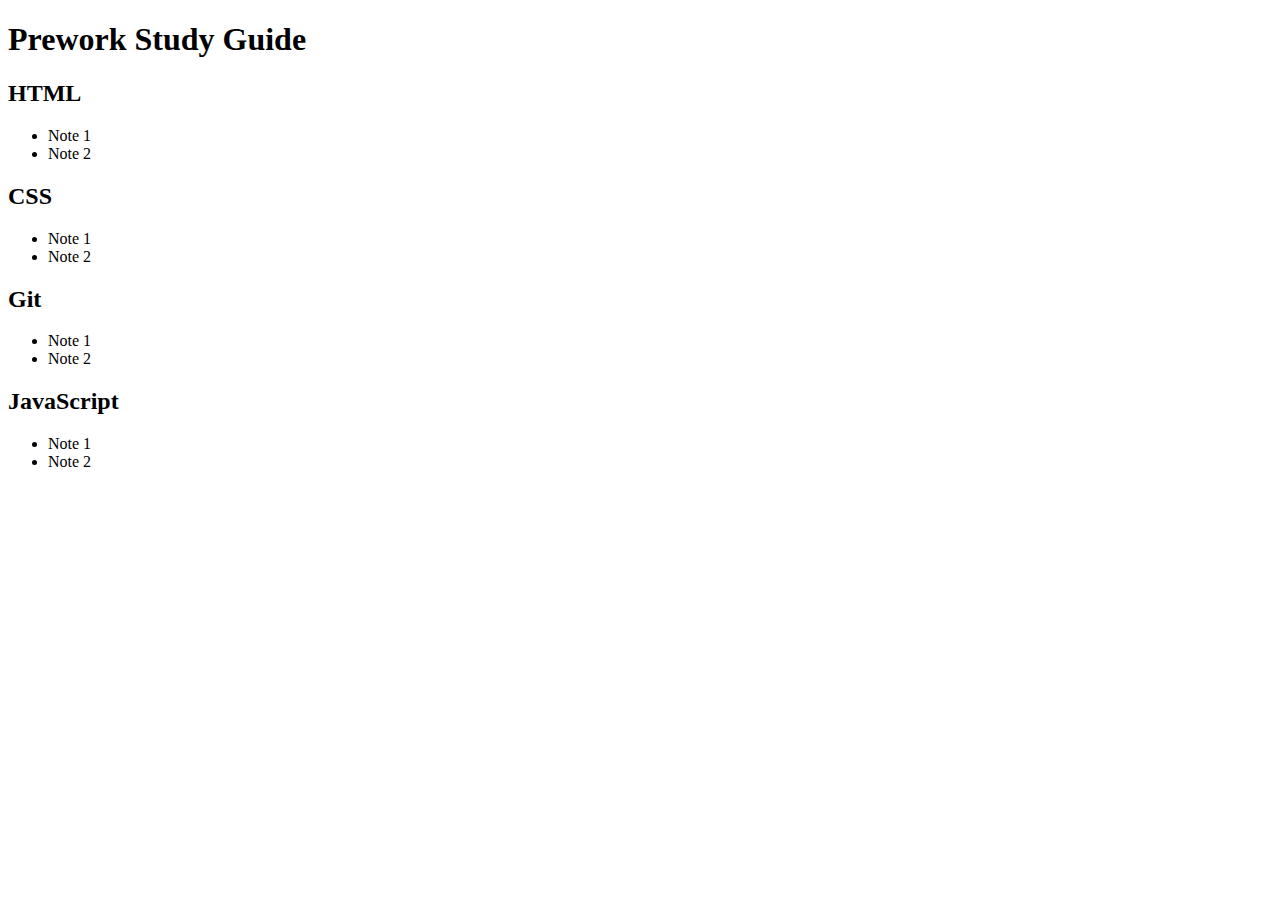
==== index.html @ 63633e07 "Add navigation menu to prework study guide" ====
<!DOCTYPE html>
<html>
<head>
  <title>Prework Study Guide</title>
</head>
<body>
  <h1>Prework Study Guide</h1>

  <div class="note-container">
    <h2>HTML</h2>
    <ul>
      <li>Note 1</li>
      <li>Note 2</li>
      </ul>
  </div>

  <div class="note-container">
    <h2>CSS</h2>
    <ul>
      <li>Note 1</li>
      <li>Note 2</li>
      </ul>
  </div>

  <div class="note-container">
    <h2>Git</h2>
    <ul>
      <li>Note 1</li>
      <li>Note 2</li>
      </ul>
  </div>

  <div class="note-container">
    <h2>JavaScript</h2>
    <ul>
      <li>Note 1</li>
      <li>Note 2</li>
      </ul>
  </div>
</body>
</html>
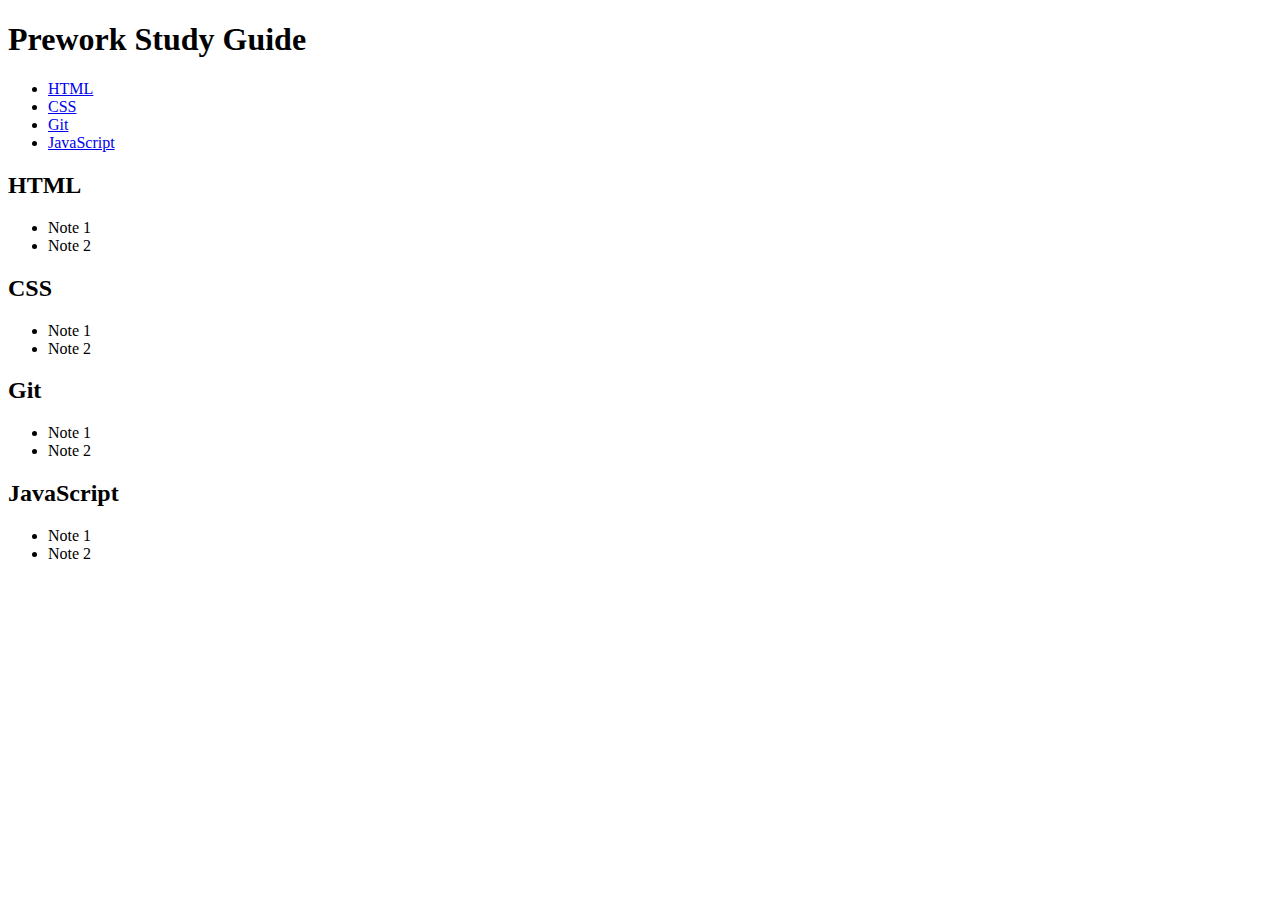
==== commit e50f4fcb: "Add navigation menu to prework study guide" ====
--- a/index.html
+++ b/index.html
@@ -5,37 +5,47 @@
 </head>
 <body>
   <h1>Prework Study Guide</h1>
+  <header>
+    <nav>
+      <ul>
+        <li><a href="#html">HTML</a></li>
+        <li><a href="#css">CSS</a></li>
+        <li><a href="#git">Git</a></li>
+        <li><a href="#javascript">JavaScript</a></li>
+      </ul>
+    </nav>
+  </header>
 
-  <div class="note-container">
+  <section id="html" class="note-container">
     <h2>HTML</h2>
     <ul>
       <li>Note 1</li>
       <li>Note 2</li>
-      </ul>
-  </div>
+    </ul>
+    </section>
 
-  <div class="note-container">
+  <section id="css" class="note-container">
     <h2>CSS</h2>
     <ul>
       <li>Note 1</li>
       <li>Note 2</li>
-      </ul>
-  </div>
+    </ul>
+    </section>
 
-  <div class="note-container">
+  <section id="git" class="note-container">
     <h2>Git</h2>
     <ul>
       <li>Note 1</li>
       <li>Note 2</li>
-      </ul>
-  </div>
+    </ul>
+    </section>
 
-  <div class="note-container">
+  <section id="javascript" class="note-container">
     <h2>JavaScript</h2>
     <ul>
       <li>Note 1</li>
       <li>Note 2</li>
-      </ul>
-  </div>
+    </ul>
+    </section>
 </body>
 </html>
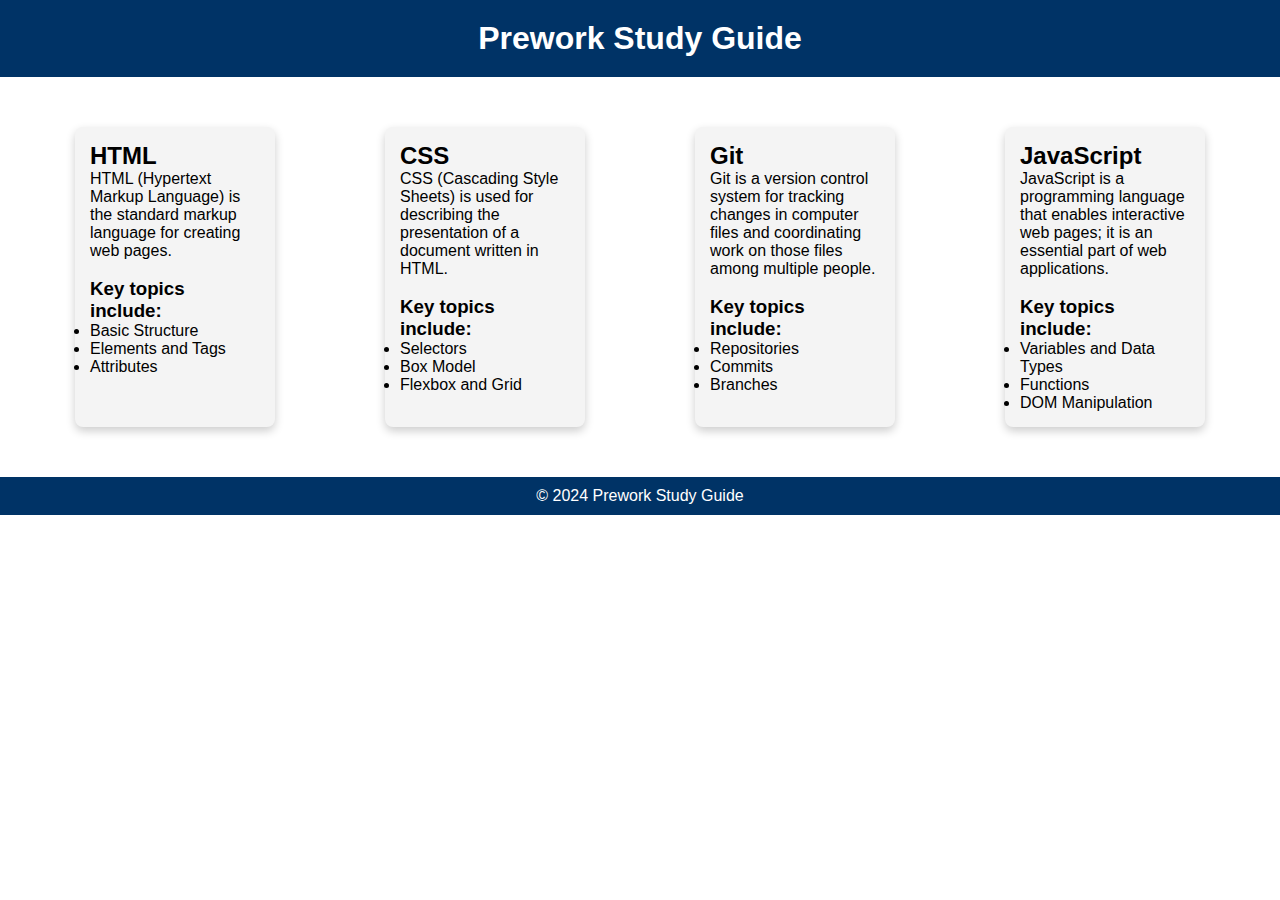
==== commit bfb316e2: "Merge 9e69c9b4bb47e70d5a1cd553e8923705fd3f7134 into 952b4e60f65dfdfea7013ed4979e68b7dd62814b" ====
--- a/index.html
+++ b/index.html
@@ -1,51 +1,77 @@
 <!DOCTYPE html>
-<html>
-<head>
-  <title>Prework Study Guide</title>
-</head>
-<body>
-  <h1>Prework Study Guide</h1>
-  <header>
-    <nav>
-      <ul>
-        <li><a href="#html">HTML</a></li>
-        <li><a href="#css">CSS</a></li>
-        <li><a href="#git">Git</a></li>
-        <li><a href="#javascript">JavaScript</a></li>
-      </ul>
-    </nav>
-  </header>
-
-  <section id="html" class="note-container">
-    <h2>HTML</h2>
-    <ul>
-      <li>Note 1</li>
-      <li>Note 2</li>
-    </ul>
-    </section>
-
-  <section id="css" class="note-container">
-    <h2>CSS</h2>
-    <ul>
-      <li>Note 1</li>
-      <li>Note 2</li>
-    </ul>
-    </section>
-
-  <section id="git" class="note-container">
-    <h2>Git</h2>
-    <ul>
-      <li>Note 1</li>
-      <li>Note 2</li>
-    </ul>
-    </section>
-
-  <section id="javascript" class="note-container">
-    <h2>JavaScript</h2>
-    <ul>
-      <li>Note 1</li>
-      <li>Note 2</li>
-    </ul>
-    </section>
-</body>
+<html lang="en">
+  <head>
+    <meta charset="UTF-8" />
+    <meta name="viewport" content="width=device-width, initial-scale=1.0" />
+    <title>Prework Study Guide</title>
+    <link rel="stylesheet" href="style.css" />
+  </head>
+  <body>
+    <header>
+      <h1>Prework Study Guide</h1>
+    </header>
+    <main>
+      <section class="box-container">
+        <div class="box">
+          <h2>HTML</h2>
+          <p>
+            HTML (Hypertext Markup Language) is the standard markup language for
+            creating web pages.
+          </p>
+          <br />
+          <h3>Key topics include:</h3>
+          <ul>
+            <li>Basic Structure</li>
+            <li>Elements and Tags</li>
+            <li>Attributes</li>
+          </ul>
+        </div>
+        <div class="box">
+          <h2>CSS</h2>
+          <p>
+            CSS (Cascading Style Sheets) is used for describing the presentation
+            of a document written in HTML.
+          </p>
+          <br />
+          <h3>Key topics include:</h3>
+          <ul>
+            <li>Selectors</li>
+            <li>Box Model</li>
+            <li>Flexbox and Grid</li>
+          </ul>
+        </div>
+        <div class="box">
+          <h2>Git</h2>
+          <p>
+            Git is a version control system for tracking changes in computer
+            files and coordinating work on those files among multiple people.
+          </p>
+          <br />
+          <h3>Key topics include:</h3>
+          <ul>
+            <li>Repositories</li>
+            <li>Commits</li>
+            <li>Branches</li>
+          </ul>
+        </div>
+        <div class="box">
+          <h2>JavaScript</h2>
+          <p>
+            JavaScript is a programming language that enables interactive web
+            pages; it is an essential part of web applications.
+          </p>
+          <br />
+          <h3>Key topics include:</h3>
+          <ul>
+            <li>Variables and Data Types</li>
+            <li>Functions</li>
+            <li>DOM Manipulation</li>
+          </ul>
+        </div>
+      </section>
+    </main>
+    <footer>
+      <p>&copy; 2024 Prework Study Guide</p>
+    </footer>
+  </body>
 </html>
--- a/style.css
+++ b/style.css
@@ -0,0 +1,59 @@
+/* General Reset */
+* {
+  margin: 0;
+  padding: 0;
+  box-sizing: border-box;
+}
+
+body {
+  font-family: Arial, sans-serif;
+}
+
+/* Header and Footer */
+header,
+footer {
+  background-color: #003366; /* Dark blue */
+  color: white;
+  text-align: center;
+  padding: 20px 0;
+}
+
+h1 {
+  margin: 0;
+}
+
+/* Main Content */
+main {
+  padding: 20px;
+}
+
+.box-container {
+  display: flex;
+  flex-wrap: wrap;
+  justify-content: space-around;
+  margin: 20px 0;
+}
+
+.box {
+  background-color: #f4f4f4;
+  width: 200px;
+  height: auto;
+  margin: 10px;
+  padding: 15px;
+  text-align: left;
+  border-radius: 8px;
+  box-shadow: 0 4px 10px rgba(0, 0, 0, 0.2);
+  transition: transform 0.2s;
+}
+
+.box:hover {
+  transform: scale(1.05);
+}
+
+/* Footer */
+footer {
+  position: relative;
+  bottom: 0;
+  width: 100%;
+  padding: 10px 0;
+}
